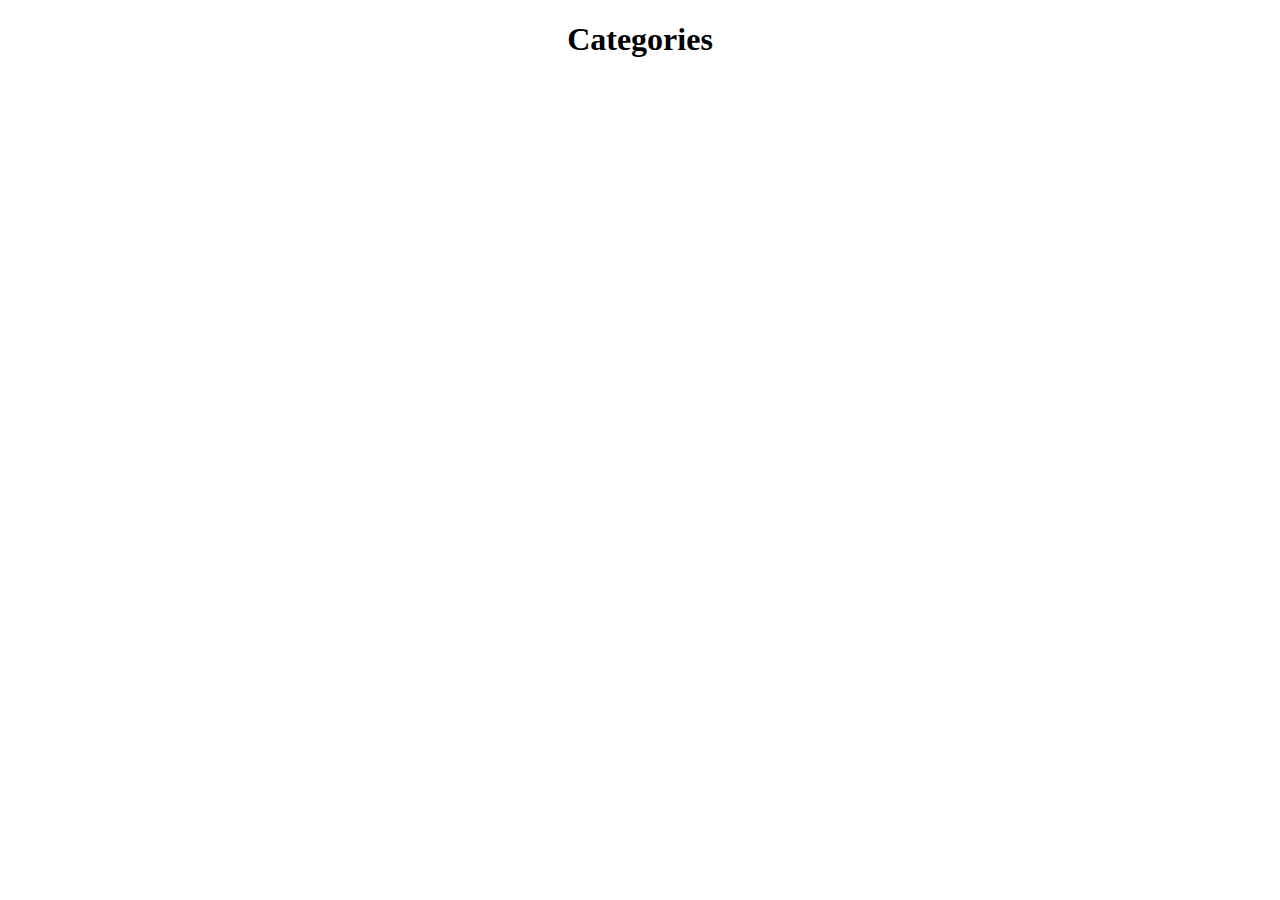
==== categories.html @ b5b637fe "created new files for category screen with links that point to that list of category meals" ====
<!DOCTYPE html>
<html lang="en">
  <head>
    <meta charset="UTF-8" />
    <meta http-equiv="X-UA-Compatible" content="IE=edge" />
    <meta name="viewport" content="width=device-width, initial-scale=1.0" />
    <title>Recipe Search Engine</title>
    <link rel="stylesheet" href="categoriesStyle.css" />

    <script src="categories.js" defer type="module"></script>
  </head>
  <body>
    <h1>Categories</h1>
    <div><ul class="categoriesList"></ul></div>
  </body>
</html>
---- categoriesStyle.css ----
h1 {
  text-align: center;
  margin-bottom: 4rem;
}

.categoriesList {
  display: grid;
  grid-template-columns: 1fr 1fr 1fr;
  gap: 3rem;

  text-align: center;

  list-style: none;
}

.categoriesList li {
  background-color: whitesmoke;
  border-radius: 8px;
  box-shadow: 0px 4px 8px rgba(0, 0, 0, 0.26);
  padding: 16px;

  cursor: pointer;
  transition: transform 0.2s;
  overflow: hidden;
}

.categoriesList li:hover {
  transform: scale(1.05);
}
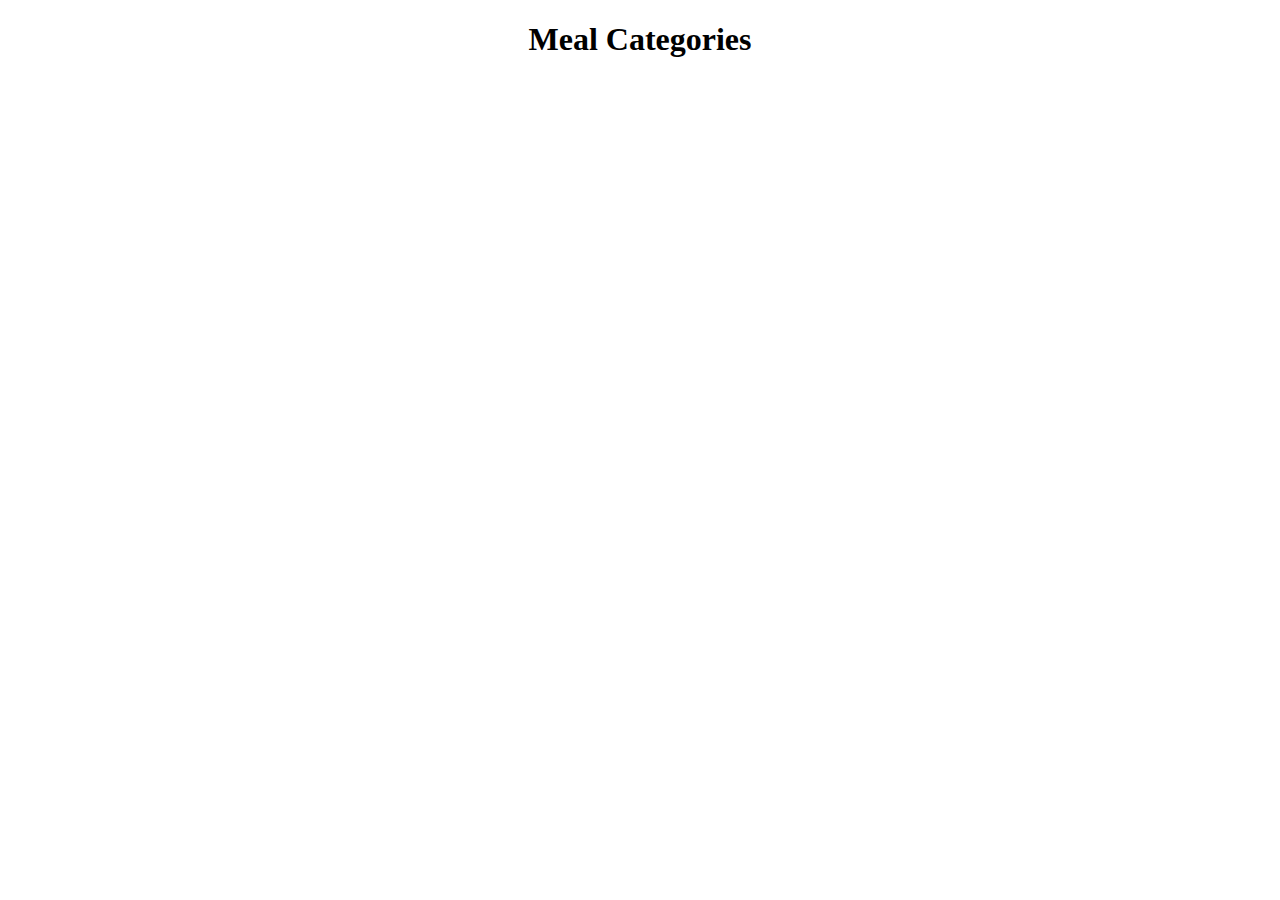
==== commit 05c7a9b8: "navbar added with link to recipe categories page and modified the search so after the user submits t" ====
--- a/categories.html
+++ b/categories.html
@@ -10,7 +10,7 @@
     <script src="categories.js" defer type="module"></script>
   </head>
   <body>
-    <h1>Categories</h1>
+    <h1>Meal Categories</h1>
     <div><ul class="categoriesList"></ul></div>
   </body>
 </html>
--- a/categoriesStyle.css
+++ b/categoriesStyle.css
@@ -19,7 +19,6 @@
   box-shadow: 0px 4px 8px rgba(0, 0, 0, 0.26);
   padding: 16px;
 
-  cursor: pointer;
   transition: transform 0.2s;
   overflow: hidden;
 }
@@ -27,3 +26,7 @@
 .categoriesList li:hover {
   transform: scale(1.05);
 }
+
+#search-btn {
+  cursor: pointer;
+}
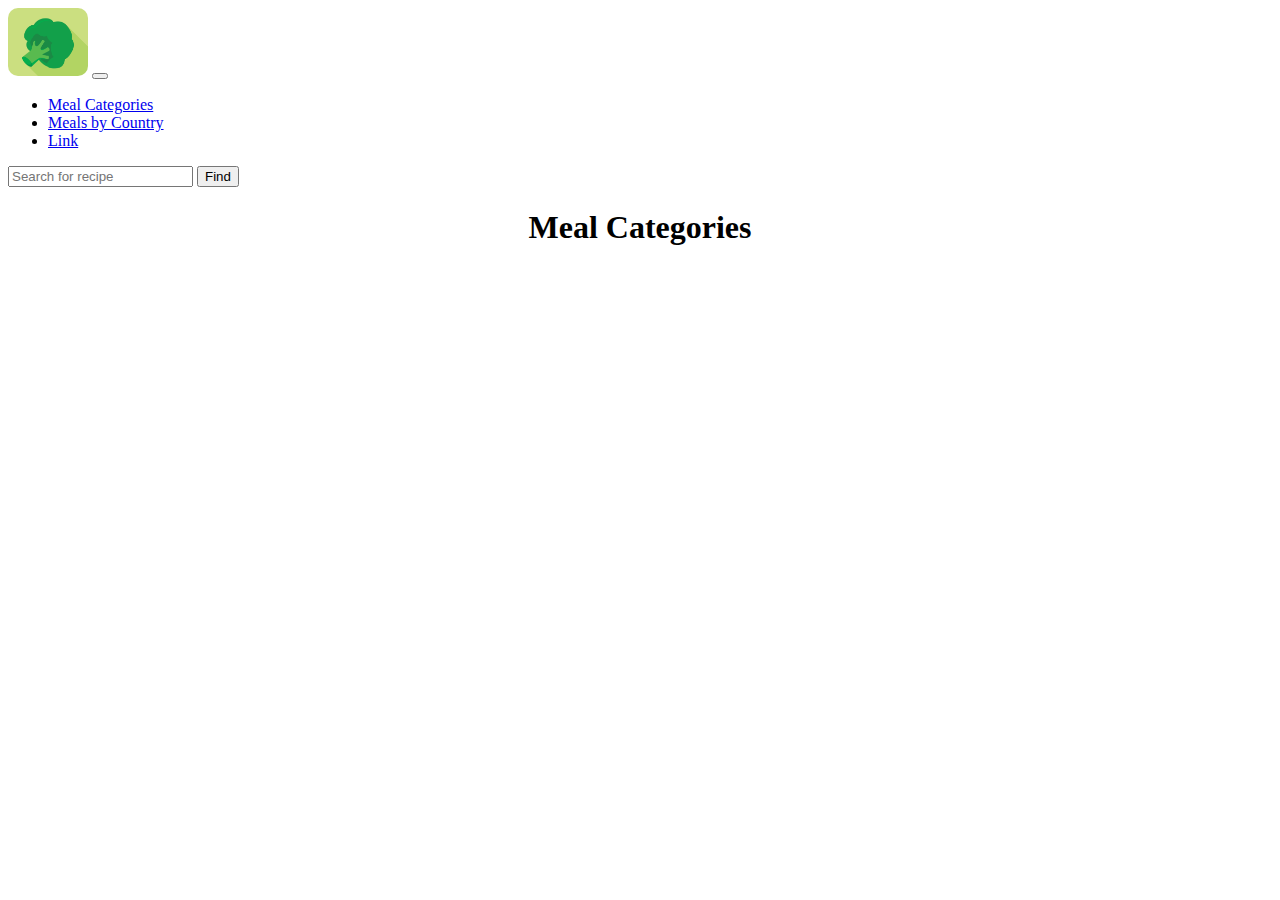
==== commit 65b71322: "added spinners for different pages" ====
--- a/categories.html
+++ b/categories.html
@@ -5,12 +5,106 @@
     <meta http-equiv="X-UA-Compatible" content="IE=edge" />
     <meta name="viewport" content="width=device-width, initial-scale=1.0" />
     <title>Recipe Search Engine</title>
+    <link
+      href="https://cdn.jsdelivr.net/npm/bootstrap@5.3.0-alpha3/dist/css/bootstrap.min.css"
+      rel="stylesheet"
+      integrity="sha384-KK94CHFLLe+nY2dmCWGMq91rCGa5gtU4mk92HdvYe+M/SXH301p5ILy+dN9+nJOZ"
+      crossorigin="anonymous"
+    />
     <link rel="stylesheet" href="categoriesStyle.css" />
 
     <script src="categories.js" defer type="module"></script>
   </head>
   <body>
+    <nav class="navbar navbar-expand-lg bg-body-tertiary">
+      <div class="container-fluid">
+        <!-- <a class="navbar-brand" href="#">Navbar</a> -->
+        <a href="/"
+          ><img class="logo" src="images/broccoli.PNG" alt="broccoli"
+        /></a>
+        <button
+          class="navbar-toggler"
+          type="button"
+          data-bs-toggle="collapse"
+          data-bs-target="#navbarSupportedContent"
+          aria-controls="navbarSupportedContent"
+          aria-expanded="false"
+          aria-label="Toggle navigation"
+        >
+          <span class="navbar-toggler-icon"></span>
+        </button>
+        <div class="collapse navbar-collapse" id="navbarSupportedContent">
+          <ul class="navbar-nav me-auto mb-2 mb-lg-0">
+            <li class="nav-item">
+              <a
+                class="nav-link active"
+                aria-current="page"
+                href="categories.html"
+                >Meal Categories</a
+              >
+              <!-- <a href="categories.html"><button>Go To Meal Categories</button></a> -->
+            </li>
+
+            <li class="nav-item">
+              <a
+                class="nav-link active"
+                aria-current="page"
+                href="categoriesArea.html"
+                >Meals by Country
+              </a>
+              <!-- <a href="categories.html"><button>Go To Meal Categories</button></a> -->
+            </li>
+            <li class="nav-item">
+              <a class="nav-link" href="#">Link</a>
+            </li>
+            <!-- <li class="nav-item dropdown">
+              <a
+                class="nav-link dropdown-toggle"
+                href="#"
+                role="button"
+                data-bs-toggle="dropdown"
+                aria-expanded="false"
+              >
+                Dropdown
+              </a>
+              <ul class="dropdown-menu">
+                <li><a class="dropdown-item" href="#">Action</a></li>
+                <li><a class="dropdown-item" href="#">Another action</a></li>
+                <li><hr class="dropdown-divider" /></li>
+                <li>
+                  <a class="dropdown-item" href="#">Something else here</a>
+                </li>
+              </ul>
+            </li> -->
+            <!-- <li class="nav-item">
+              <a class="nav-link disabled">Disabled</a>
+            </li> -->
+          </ul>
+          <form class="d-flex" role="search">
+            <input
+              id="search-input"
+              class="form-control me-2"
+              type="search"
+              placeholder="Search for recipe"
+              aria-label="Search"
+            />
+            <input
+              id="search-btn"
+              class="btn btn-outline-success"
+              type="submit"
+              value="Find"
+            />
+          </form>
+        </div>
+      </div>
+    </nav>
     <h1>Meal Categories</h1>
     <div><ul class="categoriesList"></ul></div>
+    <div id="loader"></div>
+    <script
+      src="https://cdn.jsdelivr.net/npm/bootstrap@5.3.0-alpha3/dist/js/bootstrap.bundle.min.js"
+      integrity="sha384-ENjdO4Dr2bkBIFxQpeoTz1HIcje39Wm4jDKdf19U8gI4ddQ3GYNS7NTKfAdVQSZe"
+      crossorigin="anonymous"
+    ></script>
   </body>
 </html>
--- a/categoriesStyle.css
+++ b/categoriesStyle.css
@@ -1,3 +1,10 @@
+.logo {
+  width: 5rem;
+  border-radius: 10px;
+
+  cursor: pointer;
+}
+
 h1 {
   text-align: center;
   margin-bottom: 4rem;
@@ -30,3 +37,46 @@
 #search-btn {
   cursor: pointer;
 }
+
+#loader {
+  border: 16px solid #f3f3f3;
+  border-radius: 50%;
+  border-top: 16px solid blue;
+  border-bottom: 16px solid blue;
+  width: 120px;
+  height: 120px;
+  -webkit-animation: spin 2s linear infinite;
+  animation: spin 2s linear infinite;
+
+  position: fixed;
+  top: 50%;
+  left: 50%;
+  transform: translate(-50%, -50%);
+}
+
+@-webkit-keyframes spin {
+  0% {
+    -webkit-transform: rotate(0deg);
+  }
+  100% {
+    -webkit-transform: rotate(360deg);
+  }
+}
+
+@keyframes spin {
+  0% {
+    transform: rotate(0deg);
+  }
+  100% {
+    transform: rotate(360deg);
+  }
+}
+
+@keyframes spin {
+  0% {
+    transform: rotate(0deg);
+  }
+  100% {
+    transform: rotate(360deg);
+  }
+}
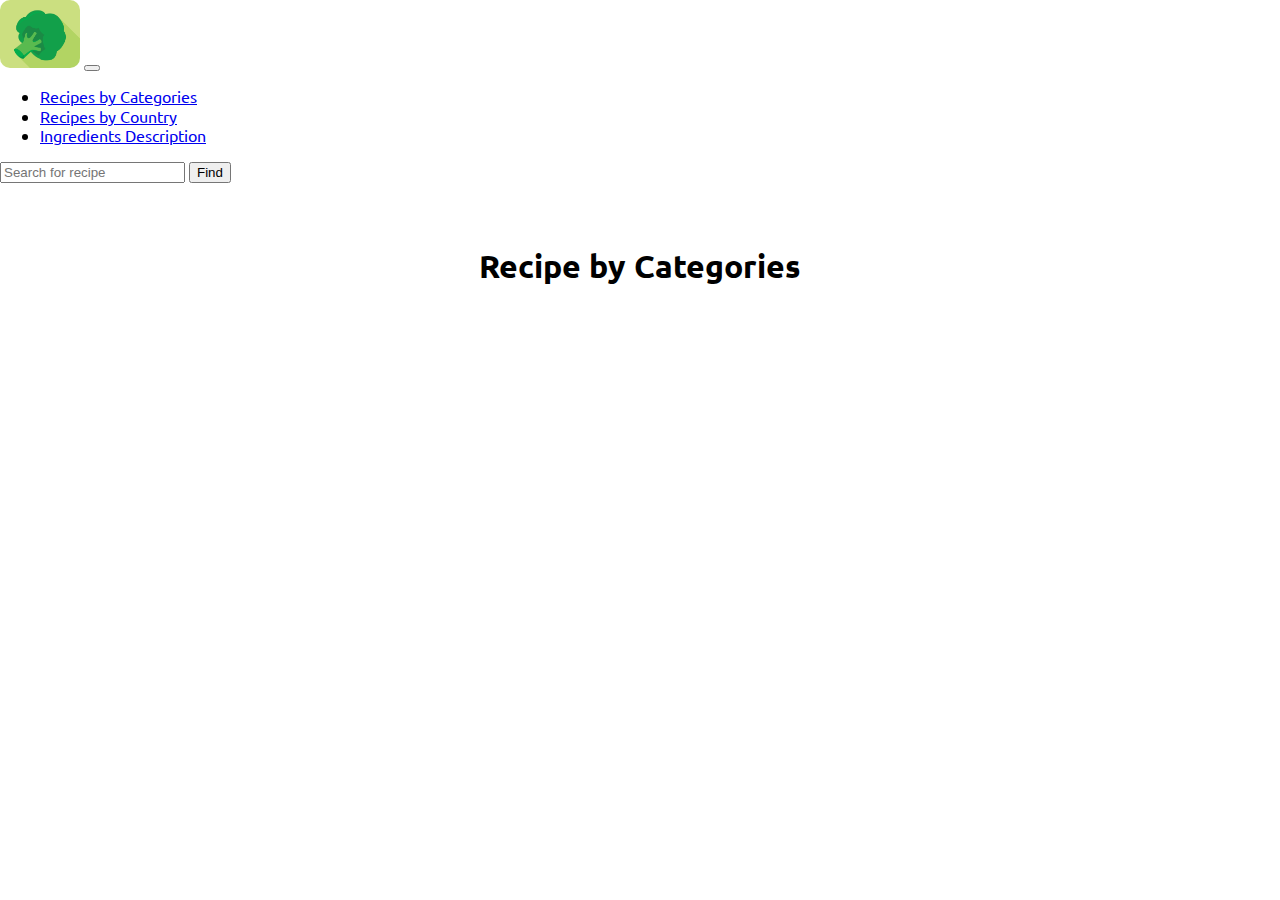
==== commit de4e94fc: "optimized categories and catgory page for mobile view" ====
--- a/categories.html
+++ b/categories.html
@@ -18,7 +18,6 @@
   <body>
     <nav class="navbar navbar-expand-lg bg-body-tertiary">
       <div class="container-fluid">
-        <!-- <a class="navbar-brand" href="#">Navbar</a> -->
         <a href="/"
           ><img class="logo" src="images/broccoli.PNG" alt="broccoli"
         /></a>
@@ -40,9 +39,8 @@
                 class="nav-link active"
                 aria-current="page"
                 href="categories.html"
-                >Meal Categories</a
+                >Recipes by Categories</a
               >
-              <!-- <a href="categories.html"><button>Go To Meal Categories</button></a> -->
             </li>
 
             <li class="nav-item">
@@ -50,35 +48,15 @@
                 class="nav-link active"
                 aria-current="page"
                 href="categoriesArea.html"
-                >Meals by Country
+                >Recipes by Country
               </a>
-              <!-- <a href="categories.html"><button>Go To Meal Categories</button></a> -->
             </li>
+
             <li class="nav-item">
-              <a class="nav-link" href="#">Link</a>
+              <a class="nav-link active" href="ingredients.html"
+                >Ingredients Description</a
+              >
             </li>
-            <!-- <li class="nav-item dropdown">
-              <a
-                class="nav-link dropdown-toggle"
-                href="#"
-                role="button"
-                data-bs-toggle="dropdown"
-                aria-expanded="false"
-              >
-                Dropdown
-              </a>
-              <ul class="dropdown-menu">
-                <li><a class="dropdown-item" href="#">Action</a></li>
-                <li><a class="dropdown-item" href="#">Another action</a></li>
-                <li><hr class="dropdown-divider" /></li>
-                <li>
-                  <a class="dropdown-item" href="#">Something else here</a>
-                </li>
-              </ul>
-            </li> -->
-            <!-- <li class="nav-item">
-              <a class="nav-link disabled">Disabled</a>
-            </li> -->
           </ul>
           <form class="d-flex" role="search">
             <input
@@ -98,7 +76,7 @@
         </div>
       </div>
     </nav>
-    <h1>Meal Categories</h1>
+    <h1>Recipe by Categories</h1>
     <div><ul class="categoriesList"></ul></div>
     <div id="loader"></div>
     <script
--- a/categoriesStyle.css
+++ b/categoriesStyle.css
@@ -1,3 +1,20 @@
+@import url('https://fonts.googleapis.com/css2?family=Ubuntu&display=swap');
+
+body {
+  margin: 0 auto;
+  padding: 0;
+
+  font-family: 'Ubuntu', sans-serif;
+  line-height: 1.2;
+
+  background: url('https://images.unsplash.com/photo-1547516508-4c1f9c7c4ec3?ixlib=rb-4.0.3&ixid=MnwxMjA3fDB8MHxwaG90by1wYWdlfHx8fGVufDB8fHx8&auto=format&fit=crop&w=2080&q=80')
+    no-repeat center center fixed;
+  -webkit-background-size: cover;
+  -moz-background-size: cover;
+  -o-background-size: cover;
+  background-size: cover;
+}
+
 .logo {
   width: 5rem;
   border-radius: 10px;
@@ -7,14 +24,16 @@
 
 h1 {
   text-align: center;
-  margin-bottom: 4rem;
+  margin: 4rem 0;
 }
 
 .categoriesList {
   display: grid;
-  grid-template-columns: 1fr 1fr 1fr;
+  grid-template-columns: repeat(4, 1fr);
   gap: 3rem;
 
+  width: 90%;
+  margin: 1rem auto;
   text-align: center;
 
   list-style: none;
@@ -28,14 +47,17 @@
 
   transition: transform 0.2s;
   overflow: hidden;
+
+  cursor: pointer;
 }
 
 .categoriesList li:hover {
   transform: scale(1.05);
 }
 
-#search-btn {
-  cursor: pointer;
+header img {
+  width: 15rem;
+  margin: 0 auto;
 }
 
 #loader {
@@ -80,3 +102,66 @@
     transform: rotate(360deg);
   }
 }
+
+/* Media Queries */
+
+/* Laptops and desktops with a minimum width of 1024px: */
+@media only screen and (max-width: 1319px) {
+  .categoriesList {
+    grid-template-columns: repeat(3, 1fr);
+  }
+}
+
+/* Tablets with a maximum width of 1023px: */
+@media only screen and (max-width: 1023px) {
+  .categoriesList {
+    grid-template-columns: repeat(2, 1fr);
+    padding: 0;
+  }
+}
+
+/* Mobile devices with a maximum width of 767px: */
+@media only screen and (max-width: 701px) {
+  .categoriesList {
+    grid-template-columns: 1fr 1fr;
+    gap: 1rem;
+
+    padding: 0;
+  }
+
+  header img {
+    width: 12rem;
+  }
+}
+
+/* Small mobile devices with a maximum width of 479px: */
+@media only screen and (max-width: 525px) {
+  .categoriesList {
+    grid-template-columns: repeat(2, 1fr);
+
+    width: 95%;
+  }
+  header img {
+    width: 8rem;
+  }
+
+  h1 {
+    font-size: 1.5em;
+    margin: 2rem 0;
+  }
+}
+
+@media only screen and (max-width: 361px) {
+  .categoriesList {
+    width: 95%;
+  }
+  header img {
+    width: 6rem;
+  }
+}
+
+@media only screen and (max-width: 281px) {
+  header img {
+    width: 4rem;
+  }
+}
